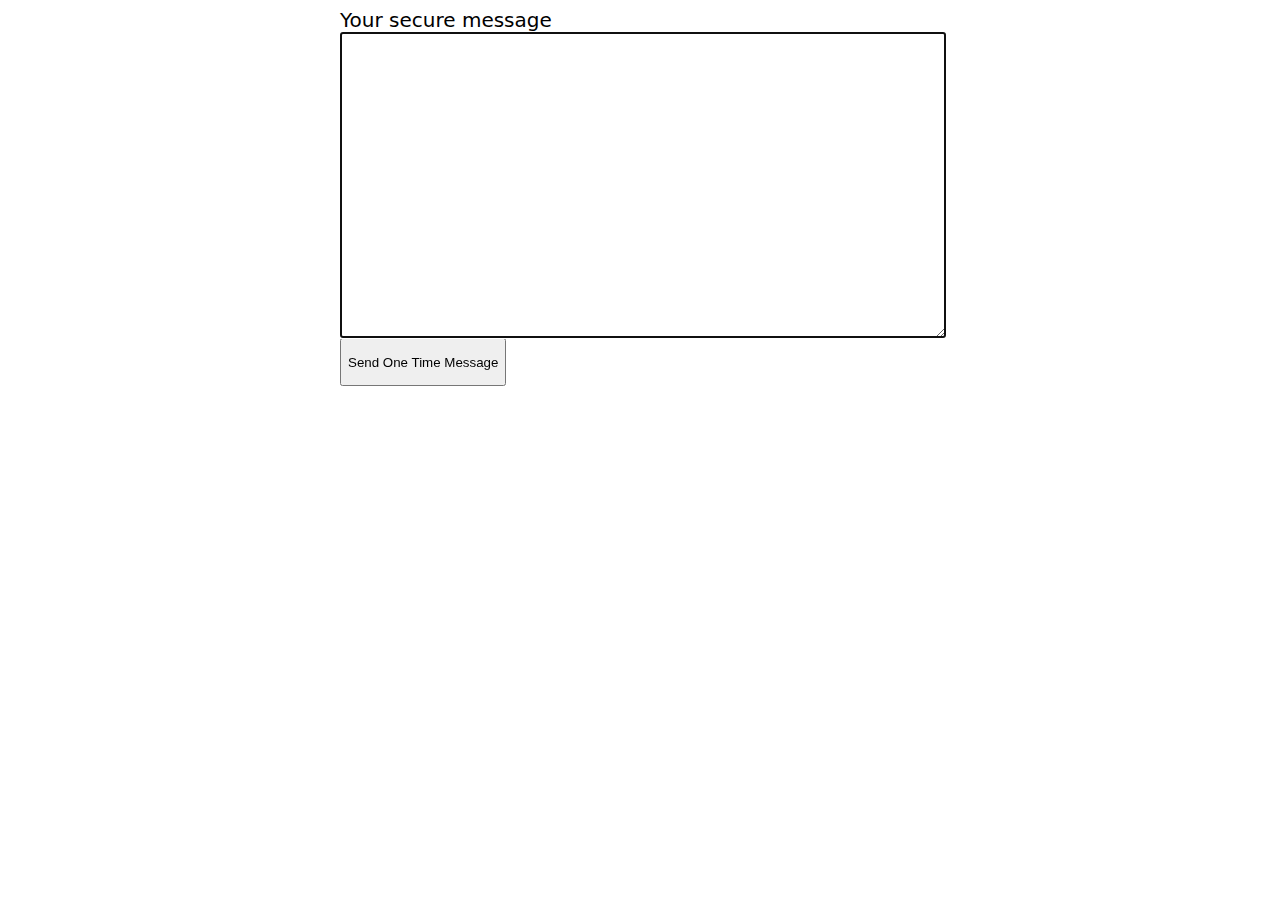
==== ui/index.html @ d9cf4077 "fix UI routing" ====
<!DOCTYPE html>
<html>

<head>
	<meta name="viewport" content="width=device-width, initial-scale=1.0" />
	<script type="module" src="index.js"></script>
	<link rel="stylesheet" href="index.css" />
	<title>One Time Message</title>
</head>

<body>
	<main>
		<label for="message">Your secure message</label>
		<textarea id="message" maxlength="399000" rows="20" autofocus required></textarea>
		<button id="submit">Send One Time Message</button>

		<div id="generatedUrl"></div>
	</main>
</body>

</html>
---- ui/index.css ----
html {
	font-family: system-ui;
	font-size: 20px;
}

main {
	max-width: 600px;
	margin-left: auto;
	margin-right: auto;
}

textarea {
	display: block;
	width: 100%;
}

button {
	min-height: 48px;
	display: block;
}
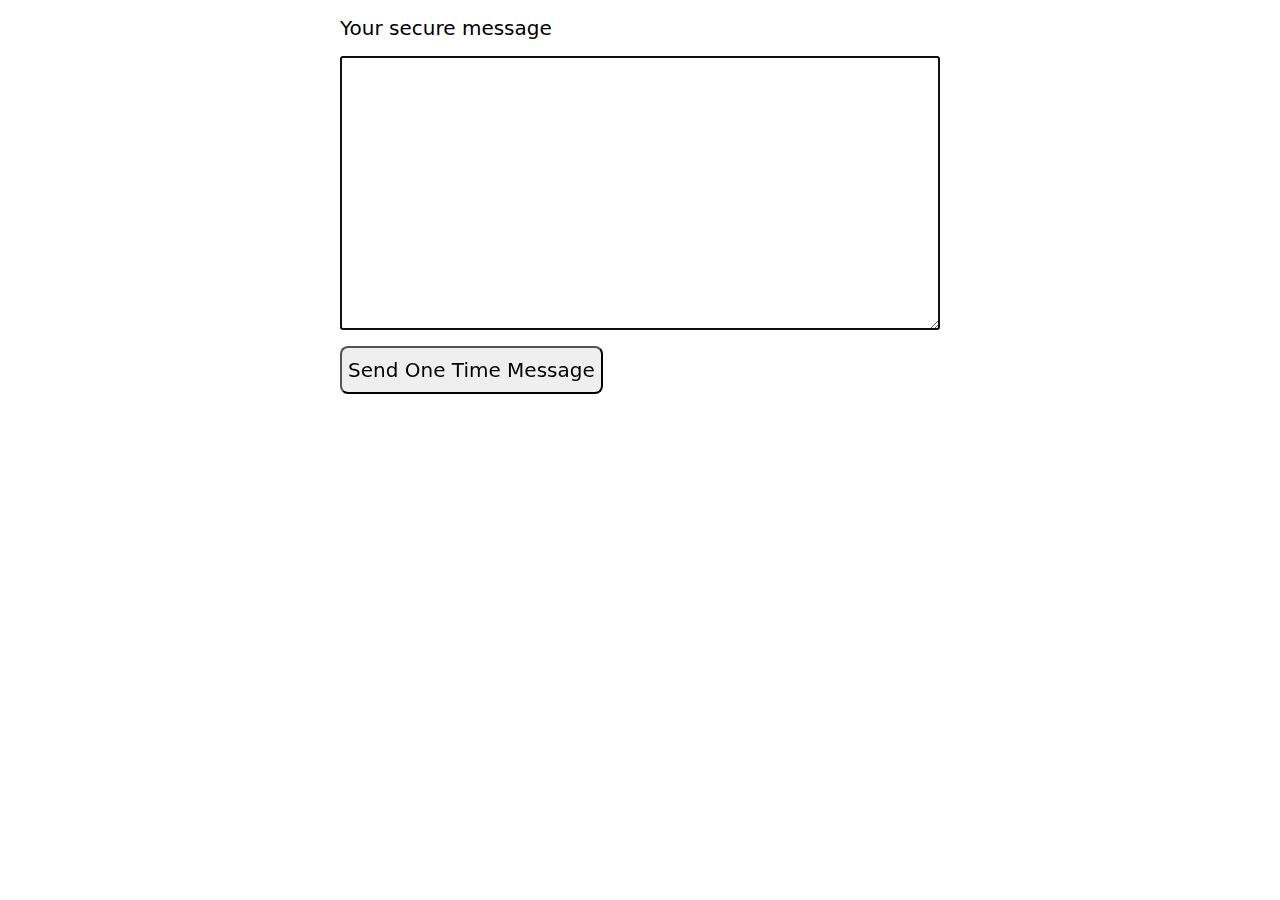
==== commit 55babefc: "UI styles" ====
--- a/ui/index.html
+++ b/ui/index.html
@@ -4,17 +4,20 @@
 <head>
 	<meta name="viewport" content="width=device-width, initial-scale=1.0" />
 	<script type="module" src="index.js"></script>
-	<link rel="stylesheet" href="index.css" />
+	<link rel="stylesheet" href="styles.css" />
 	<title>One Time Message</title>
 </head>
 
 <body>
 	<main>
-		<label for="message">Your secure message</label>
-		<textarea id="message" maxlength="399000" rows="20" autofocus required></textarea>
-		<button id="submit">Send One Time Message</button>
+		<div class="mv">
+			<label for="message" class="t">Your secure message</label>
+		</div>
 
-		<div id="generatedUrl"></div>
+		<textarea id="message" maxlength="300000" rows="10" autofocus class="t mv"></textarea>
+		<button id="submit" class="t mv">Send One Time Message</button>
+
+		<textarea id="generatedUrl" readonly class="t mv" style="display: none;"></textarea>
 	</main>
 </body>
 
--- a/ui/styles.css
+++ b/ui/styles.css
@@ -0,0 +1,30 @@
+main {
+	max-width: 600px;
+	padding-left: 16px;
+	padding-right: 16px;
+	margin-left: auto;
+	margin-right: auto;
+}
+
+textarea {
+	display: block;
+	width: 100%;
+	padding: 16px;
+	box-sizing: border-box;
+}
+
+button {
+	min-height: 48px;
+	display: block;
+	border-radius: 8px;
+}
+
+.t {
+	font-family: system-ui;
+	font-size: 20px;
+}
+
+.mv {
+	margin-top: 16px;
+	margin-bottom: 16px;
+}
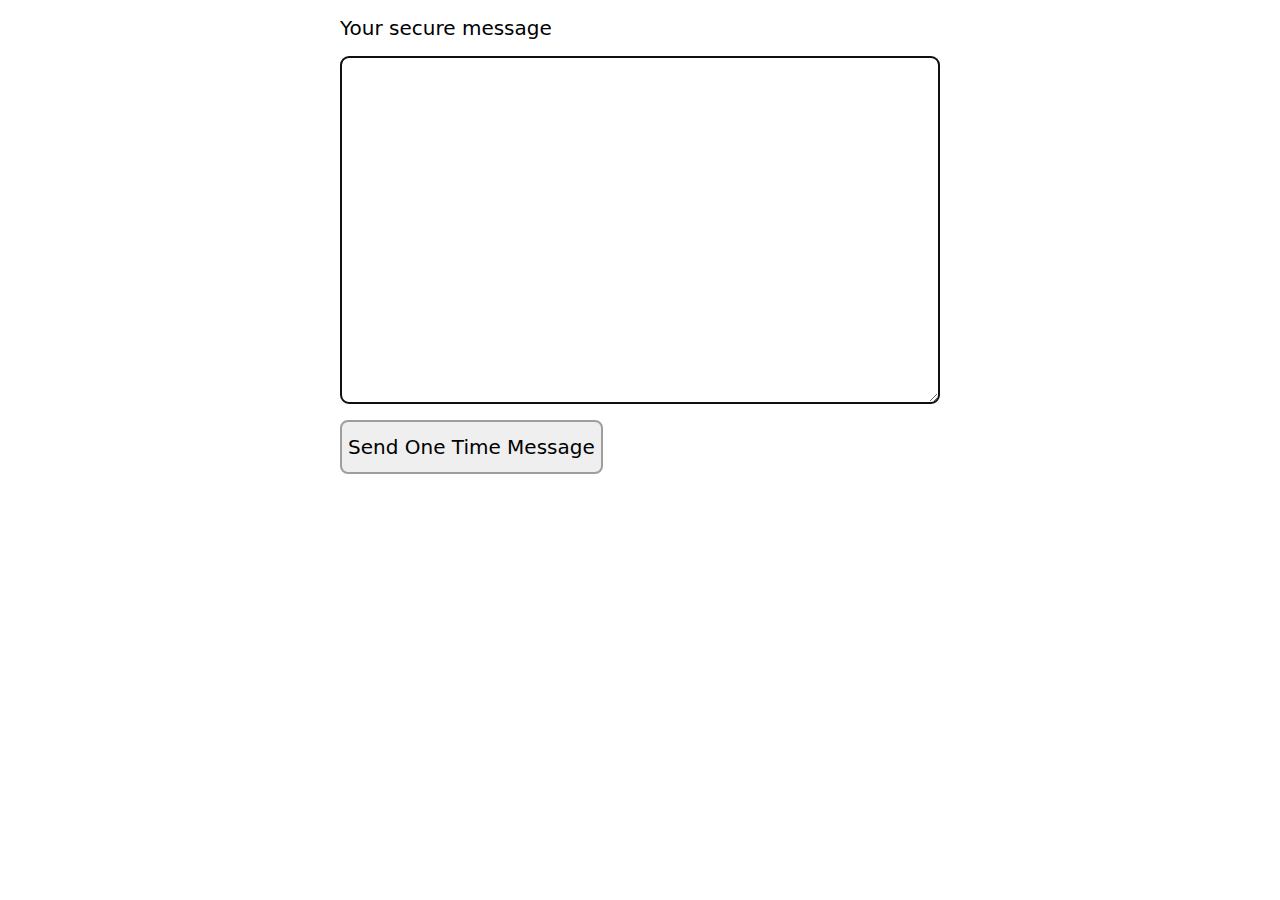
==== commit 45b215bc: "UI tweak" ====
--- a/ui/index.html
+++ b/ui/index.html
@@ -14,10 +14,12 @@
 			<label for="message" class="t">Your secure message</label>
 		</div>
 
-		<textarea id="message" maxlength="300000" rows="10" autofocus class="t mv"></textarea>
-		<button id="submit" class="t mv">Send One Time Message</button>
+		<textarea id="message" maxlength="300000" rows="13" autofocus class="t mv b"></textarea>
+		<div class="mv">
+			<button id="submit" class="t b">Send One Time Message</button>
+		</div>
 
-		<textarea id="generatedUrl" readonly class="t mv" style="display: none;"></textarea>
+		<p id="generatedUrl" class="t mv b h"></p>
 	</main>
 </body>
 
--- a/ui/styles.css
+++ b/ui/styles.css
@@ -11,12 +11,12 @@
 	width: 100%;
 	padding: 16px;
 	box-sizing: border-box;
+	border: 2px solid #9E9E9E;
+	border-radius: 8px;
 }
 
 button {
-	min-height: 48px;
-	display: block;
-	border-radius: 8px;
+	line-height: 48px;
 }
 
 .t {
@@ -28,3 +28,19 @@
 	margin-top: 16px;
 	margin-bottom: 16px;
 }
+
+.h {
+	display: none;
+}
+
+.b {
+	border: 2px solid #9E9E9E;
+	border-radius: 8px;
+}
+
+.f {
+	background-color: #EEEEEE;
+	padding: 16px;
+	white-space: pre-wrap;
+	overflow-wrap: break-word;
+}
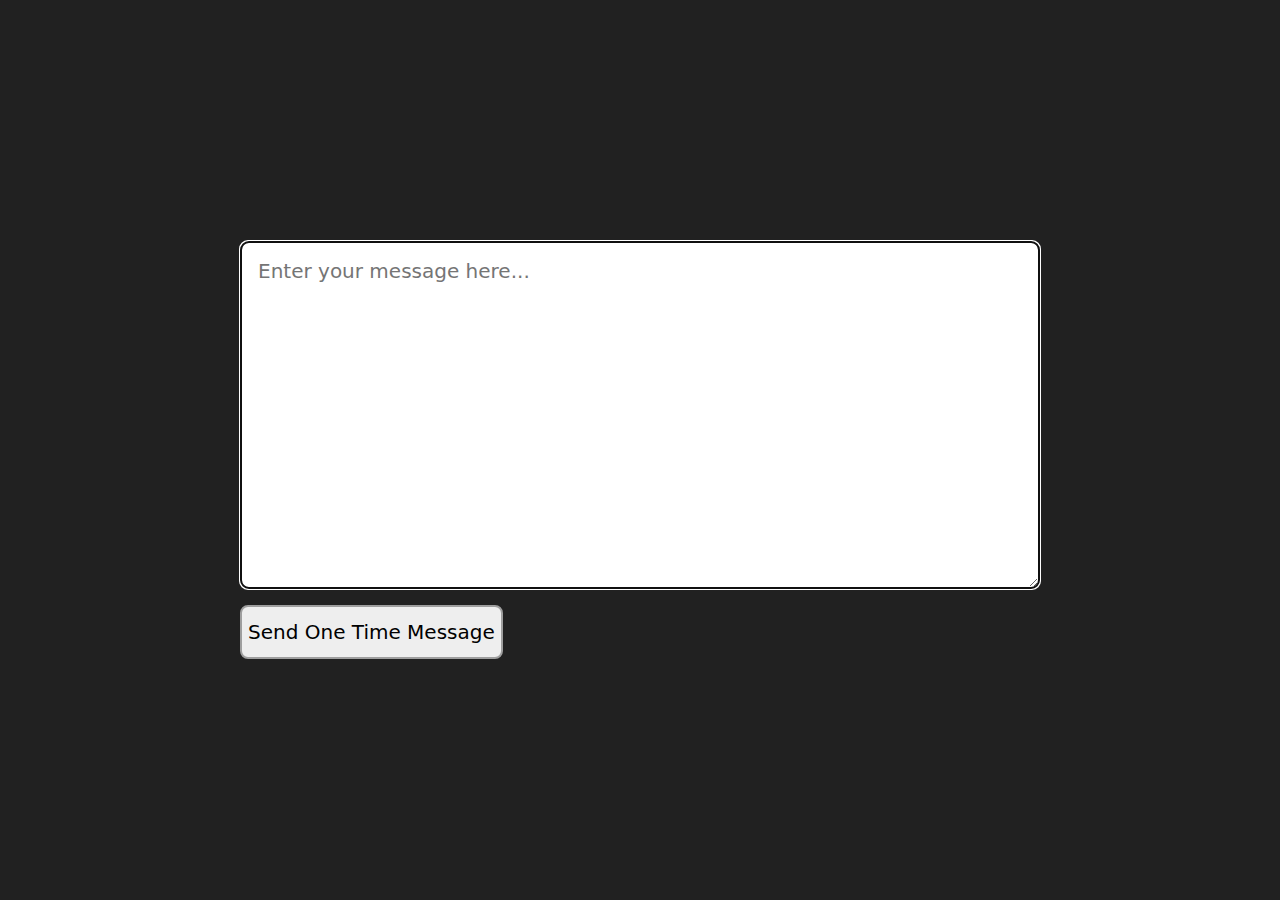
==== commit 44afbcd6: "UI tweak" ====
--- a/ui/index.html
+++ b/ui/index.html
@@ -3,24 +3,35 @@
 
 <head>
 	<meta name="viewport" content="width=device-width, initial-scale=1.0" />
-	<script type="module" src="index.js"></script>
-	<link rel="stylesheet" href="styles.css" />
+	<script type="module" src="index.js?v=6"></script>
+	<link rel="stylesheet" href="styles.css?v=6" />
 	<title>One Time Message</title>
 </head>
 
 <body>
 	<main>
-		<div class="mv">
-			<label for="message" class="t">Your secure message</label>
+		<div id="input" class="full-width">
+			<textarea id="message" maxlength="300000" rows="13" autofocus class="txt margin-v full-width border"
+				placeholder="Enter your message here..."></textarea>
+			<div class="margin-v">
+				<button id="submit" class="txt border">Send One Time Message</button>
+			</div>
 		</div>
 
-		<textarea id="message" maxlength="300000" rows="13" autofocus class="t mv b"></textarea>
-		<div class="mv">
-			<button id="submit" class="t b">Send One Time Message</button>
+		<div id="loader" class="hide"></div>
+
+		<div id="result" class="full-width hide">
+			<p id="generated-url" class="txt margin-v border framed"></p>
+			<div class="margin-v flex">
+				<button id="copy-url" class="txt border">Copy Link</button>
+				<button id="send-another" class="txt border">Send Another</button>
+			</div>
 		</div>
+	</main>
 
-		<p id="generatedUrl" class="t mv b h"></p>
-	</main>
+	<div id="snackbar-container" class="flex">
+		<div id="snackbar" class="txt hide">Please enter a message</div>
+	</div>
 </body>
 
 </html>
--- a/ui/styles.css
+++ b/ui/styles.css
@@ -1,14 +1,25 @@
+body {
+	background-color: #212121;
+	margin: 0;
+}
+
 main {
-	max-width: 600px;
+	max-width: 800px;
 	padding-left: 16px;
 	padding-right: 16px;
 	margin-left: auto;
 	margin-right: auto;
+	margin-top: 16px;
+	margin-bottom: 16px;
+	min-height: calc(100svh - 32px);
+	display: flex;
+	flex-direction: column;
+	justify-content: center;
+	align-items: center;
 }
 
 textarea {
 	display: block;
-	width: 100%;
 	padding: 16px;
 	box-sizing: border-box;
 	border: 2px solid #9E9E9E;
@@ -17,30 +28,129 @@
 
 button {
 	line-height: 48px;
+	background-color: #EEEEEE;
 }
 
-.t {
+button:hover {
+	background-color: #E0E0E0;
+}
+
+button:active {
+	background-color: #F5F5F5;
+}
+
+button:not(:first-child) {
+	margin-left: 16px;
+}
+
+.txt {
 	font-family: system-ui;
 	font-size: 20px;
 }
 
-.mv {
+.margin-v {
 	margin-top: 16px;
 	margin-bottom: 16px;
 }
 
-.h {
+.margin-v:first-child {
+	margin-top: 0;
+}
+
+.margin-v:last-child {
+	margin-bottom: 0;
+}
+
+.hide {
 	display: none;
 }
 
-.b {
+.full-width {
+	width: 100%;
+}
+
+.border {
 	border: 2px solid #9E9E9E;
 	border-radius: 8px;
 }
 
-.f {
+.framed {
 	background-color: #EEEEEE;
 	padding: 16px;
 	white-space: pre-wrap;
 	overflow-wrap: break-word;
 }
+
+.flex {
+	display: flex;
+}
+
+#loader {
+	width: 48px;
+	height: 48px;
+	border: 8px solid #F5F5F5;
+	border-bottom-color: #1565C0;
+	border-radius: 50%;
+	box-sizing: border-box;
+	animation: rotation 1s linear infinite;
+}
+
+@keyframes rotation {
+	0% {
+		transform: rotate(0turn);
+	}
+
+	100% {
+		transform: rotate(1turn);
+	}
+}
+
+#snackbar-container {
+	position: fixed;
+	display: flex;
+	bottom: 24px;
+	width: 100%;
+	justify-content: center;
+}
+
+#snackbar {
+	padding: 12px;
+	border-radius: 4px;
+	color: white;
+	min-width: 280px;
+	text-align: center;
+}
+
+#snackbar.success {
+	background-color: #388E3C;
+	box-shadow: 2px 4px 4px RGB(163 229 163 / 20%);
+}
+
+#snackbar.error {
+	background-color: #D32F2F;
+	box-shadow: 2px 4px 4px RGB(229 163 163 / 20%);
+}
+
+#snackbar.show {
+	animation: fadein 0.5s, fadeout 0.5s 2.5s forwards;
+}
+
+@keyframes fadein {
+	from {
+		opacity: 0;
+	}
+
+	to {
+		opacity: 1;
+	}
+}
+
+@keyframes fadeout {
+	from {
+		opacity: 1;
+	}
+
+	to {
+		opacity: 0;
+	}
+}
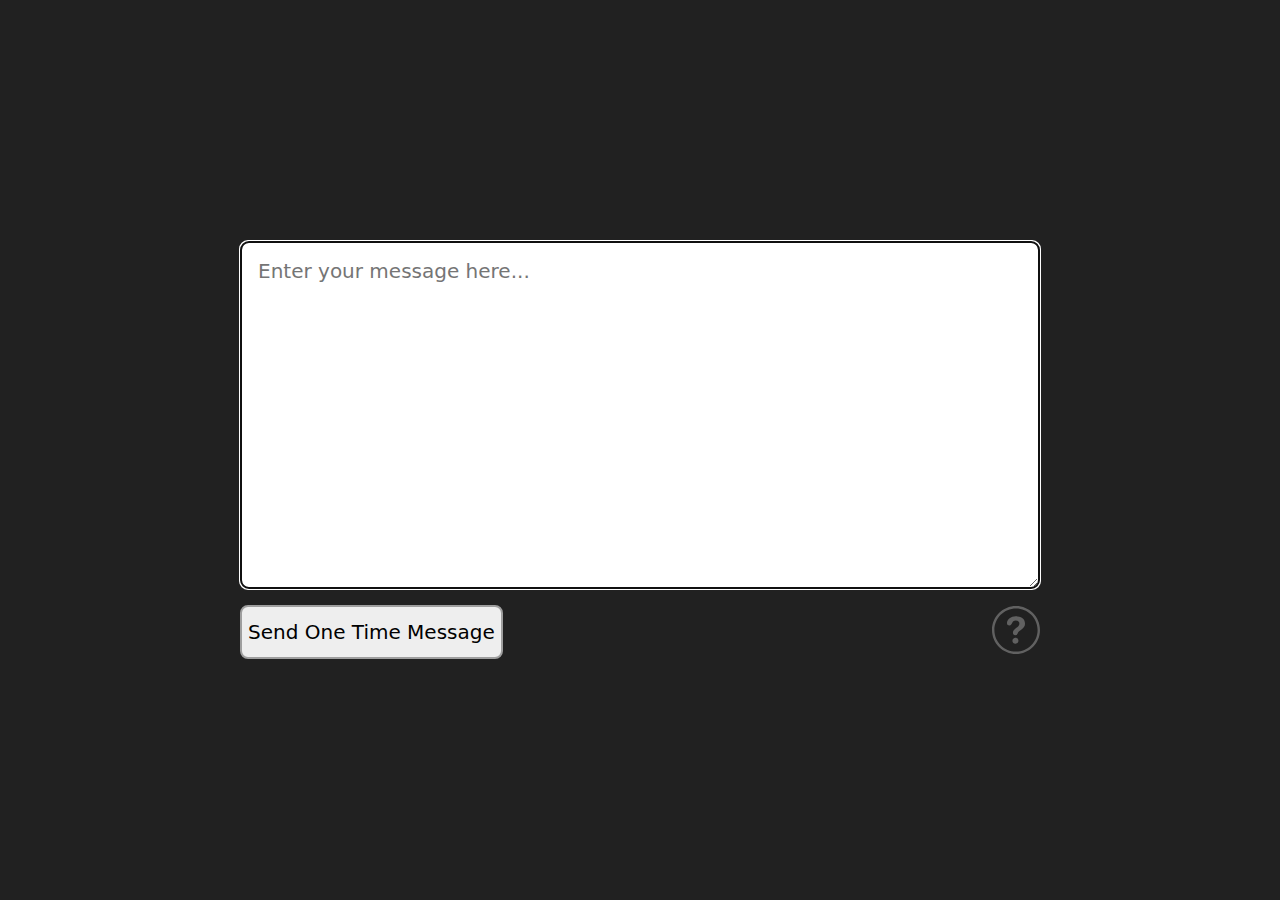
==== commit efe42f7e: "UI tweak" ====
--- a/ui/index.html
+++ b/ui/index.html
@@ -3,9 +3,12 @@
 
 <head>
 	<meta name="viewport" content="width=device-width, initial-scale=1.0" />
-	<script type="module" src="index.js?v=6"></script>
-	<link rel="stylesheet" href="styles.css?v=6" />
-	<title>One Time Message</title>
+	<script type="importmap">{"imports":{
+		"/util.js": "/util.js?v=9"
+	}}</script>
+	<script type="module" src="index.js?v=9"></script>
+	<link rel="stylesheet" href="styles.css?v=9" />
+	<title>Send One Time Message</title>
 </head>
 
 <body>
@@ -13,15 +16,30 @@
 		<div id="input" class="full-width">
 			<textarea id="message" maxlength="300000" rows="13" autofocus class="txt margin-v full-width border"
 				placeholder="Enter your message here..."></textarea>
-			<div class="margin-v">
-				<button id="submit" class="txt border">Send One Time Message</button>
+			<div class="margin-v two-ends">
+				<div class="position-anchor">
+					<button id="submit" class="txt border">Send One Time Message</button>
+					<div id="loader-container">
+						<div class="loader"></div>
+					</div>
+				</div>
+				<a href="https://github.com/cfbao/twsd">
+					<svg id="help">
+						<g>
+							<path
+								d="m 23.851667,14.524175 c 2.220305,0 3.554177,1.184355 3.554177,3.18214 0,3.628351 -6.476723,4.628442 -6.476723,9.031994 0,1.184355 0.775174,2.478716 2.367455,2.478716 2.442827,0 2.147344,-1.813577 3.036188,-3.110362 1.183101,-1.738205 6.699231,-3.588868 6.699231,-8.401547 0,-5.217024 -4.661949,-7.402654 -9.400453,-7.402654 -4.513601,0 -8.661154,3.220425 -8.661154,6.848776 0,1.479809 1.111351,2.257393 2.406938,2.257393 3.587684,0.0012 1.738219,-4.884456 6.474341,-4.884456 z" />
+							<path
+								d="m 26.479914,34.660151 c 0,-1.666427 -1.369789,-3.03499 -3.034991,-3.03499 -1.665243,0 -3.03499,1.370903 -3.03499,3.03499 0,1.666442 1.369789,3.03499 3.03499,3.03499 1.66523,0 3.034991,-1.368534 3.034991,-3.03499 z" />
+							<path
+								d="M 48,24 C 48,10.766619 37.233381,0 24,0 10.766619,0 0,10.766619 0,24 0,37.233381 10.766619,48 24,48 37.233381,48 48,37.234565 48,24 Z M 2.392588,24 C 2.392588,12.086141 12.086141,2.392588 24,2.392588 35.913859,2.392588 45.607412,12.086141 45.607412,24 45.607412,35.913859 35.913859,45.607412 24,45.607412 12.086141,45.607412 2.392588,35.913859 2.392588,24 Z" />
+						</g>
+					</svg>
+				</a>
 			</div>
 		</div>
 
-		<div id="loader" class="hide"></div>
-
 		<div id="result" class="full-width hide">
-			<p id="generated-url" class="txt margin-v border framed"></p>
+			<div id="generated-url" class="txt margin-v border framed"></div>
 			<div class="margin-v flex">
 				<button id="copy-url" class="txt border">Copy Link</button>
 				<button id="send-another" class="txt border">Send Another</button>
--- a/ui/styles.css
+++ b/ui/styles.css
@@ -65,6 +65,10 @@
 	display: none;
 }
 
+.invisible {
+	visibility: hidden;
+}
+
 .full-width {
 	width: 100%;
 }
@@ -85,7 +89,40 @@
 	display: flex;
 }
 
-#loader {
+.two-ends {
+	display: flex;
+	justify-content: space-between;
+	align-items: center;
+}
+
+.flex-end-end {
+	display: flex;
+	justify-content: end;
+	align-items: end;
+}
+
+.position-anchor {
+	position: relative;
+	width: fit-content;
+	height: fit-content;
+}
+
+#loader-container {
+	position: absolute;
+	left: 0;
+	top: 0;
+	align-items: center;
+	justify-content: center;
+	width: 100%;
+	height: 100%;
+	display: none;
+}
+
+#loader-container.show {
+	display: flex;
+}
+
+.loader {
 	width: 48px;
 	height: 48px;
 	border: 8px solid #F5F5F5;
@@ -154,3 +191,17 @@
 		opacity: 0;
 	}
 }
+
+#help {
+	width: 48px;
+	height: 48px;
+	fill: #616161;
+}
+
+#nothing {
+	color: #757575;
+}
+
+.filler {
+	flex: 1 1 0;
+}
